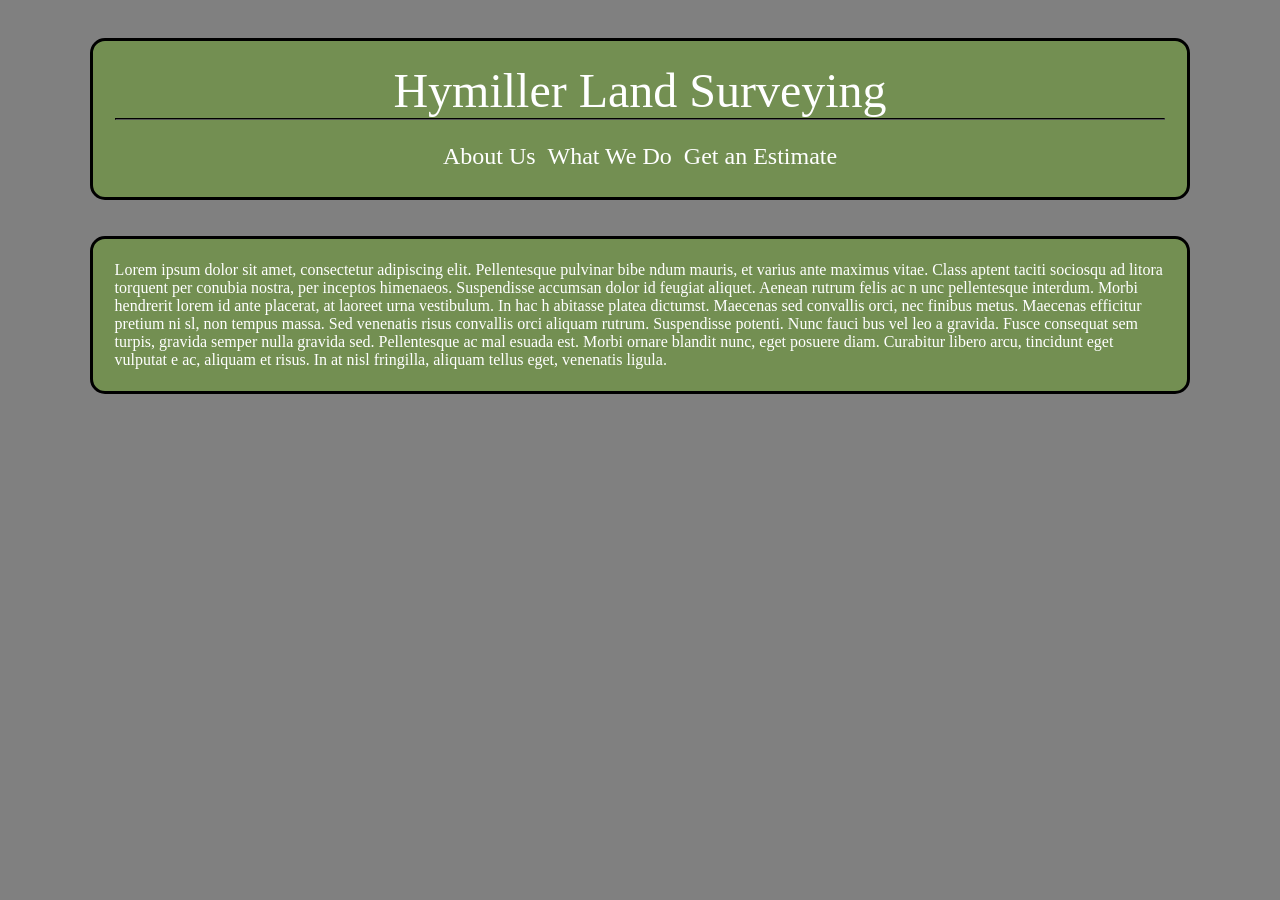
==== about-us.html @ 79c79054 "Update about-us.html" ====
<!DOCTYPE html>
<html>
  <head>
    <title>About Us</title>
    <link rel="stylesheet" href="style.css" >
  </head>
  <body>
    <div id="header">
  <span>Hymiller Land Surveying</span>
  <hr>
  <span class="links"><a href="https://studentkh-ya.github.io/hymiller-surveying/about-us.html">About Us</a></span>
  <span class="links"><a href="https://studentkh-ya.github.io/hymiller-surveying/what-we-do.html">What We Do</a></span>
  <span class="links"><a href="https://studentkh-ya.github.io/hymiller-surveying/contact-us.html">Get an Estimate</a></span> 
</div>
<br>
<br>
<div class="info_div">Lorem ipsum dolor sit amet, consectetur adipiscing elit. Pellentesque pulvinar bibe
  ndum mauris, et varius ante maximus vitae. Class aptent taciti sociosqu ad litora torquent per conubia 
  nostra, per inceptos himenaeos. Suspendisse accumsan dolor id feugiat aliquet. Aenean rutrum felis ac n
  unc pellentesque interdum. Morbi hendrerit lorem id ante placerat, at laoreet urna vestibulum. In hac h
  abitasse platea dictumst. Maecenas sed convallis orci, nec finibus metus. Maecenas efficitur pretium ni
  sl, non tempus massa. Sed venenatis risus convallis orci aliquam rutrum. Suspendisse potenti. Nunc fauci
  bus vel leo a gravida. Fusce consequat sem turpis, gravida semper nulla gravida sed. Pellentesque ac mal
  esuada est. Morbi ornare blandit nunc, eget posuere diam. Curabitur libero arcu, tincidunt eget vulputat
  e ac, aliquam et risus. In at nisl fringilla, aliquam tellus eget, venenatis ligula.</div>
  </body>
</html>
---- style.css ----
body{
  background-color:grey;
  margin:0px;
  padding:7%;
  padding-top:3%;
  z-index:0;
}
#back img{
  position:absolute;
  top:0px;
  right:0px;
  width:100%;
  height:100%;
  z-index:-100;
}
#filter{
  width:100%;
  height:100vh;
  background-color:rgba(211,2111,2111,.3);
  position:absolute;
  top:0px;
  left:0px;
  z-index:-99;
}
#header{
  max-height:30vh;
  background-color:#738F52;
  padding:2%;
  border:solid;
  border-color:black;
  border-radius:15px;
  font-size:300%;
  color:white;
  text-align:center;
}
.links{
  font-size:50%;
}
.info_div{
  background-color:#738f52;
  padding:2%;
  border:solid;
  border-color:black;
  border-radius:15px;
  font-size:100%;
  color:white;
  text-align:left;
}
hr{
  padding:0px;
  margin:0px;
  border-color:#000000;
}
a{
  color:white;
  text-decoration:none;
  
}
a:hover {
  color: black;
  text-decoration: underline;
}
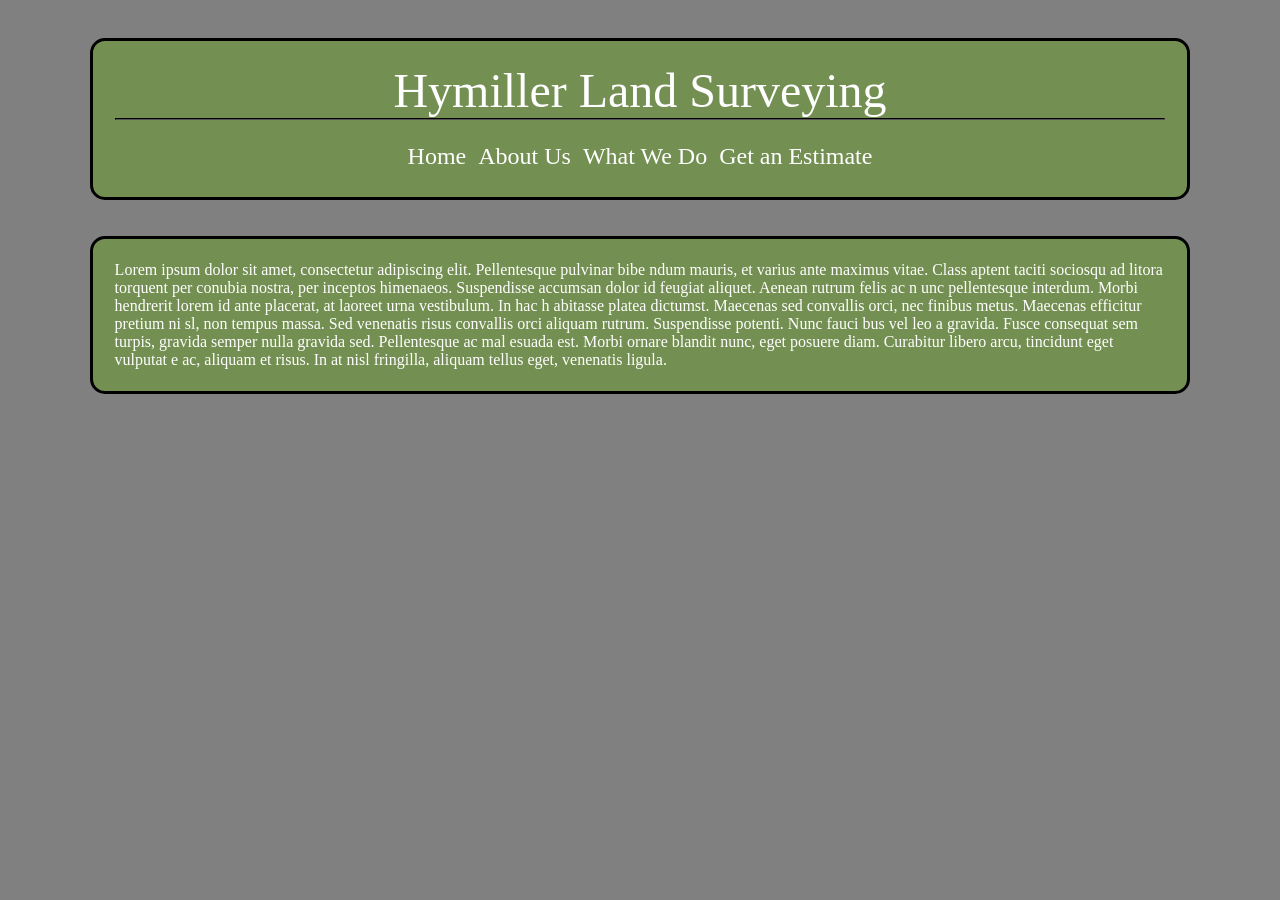
==== commit 680daa55: "Update about-us.html" ====
--- a/about-us.html
+++ b/about-us.html
@@ -8,6 +8,7 @@
     <div id="header">
   <span>Hymiller Land Surveying</span>
   <hr>
+  <span class="links"><a href="https://studentkh-ya.github.io/hymiller-surveying/index.html">Home</a></span>
   <span class="links"><a href="https://studentkh-ya.github.io/hymiller-surveying/about-us.html">About Us</a></span>
   <span class="links"><a href="https://studentkh-ya.github.io/hymiller-surveying/what-we-do.html">What We Do</a></span>
   <span class="links"><a href="https://studentkh-ya.github.io/hymiller-surveying/contact-us.html">Get an Estimate</a></span> 
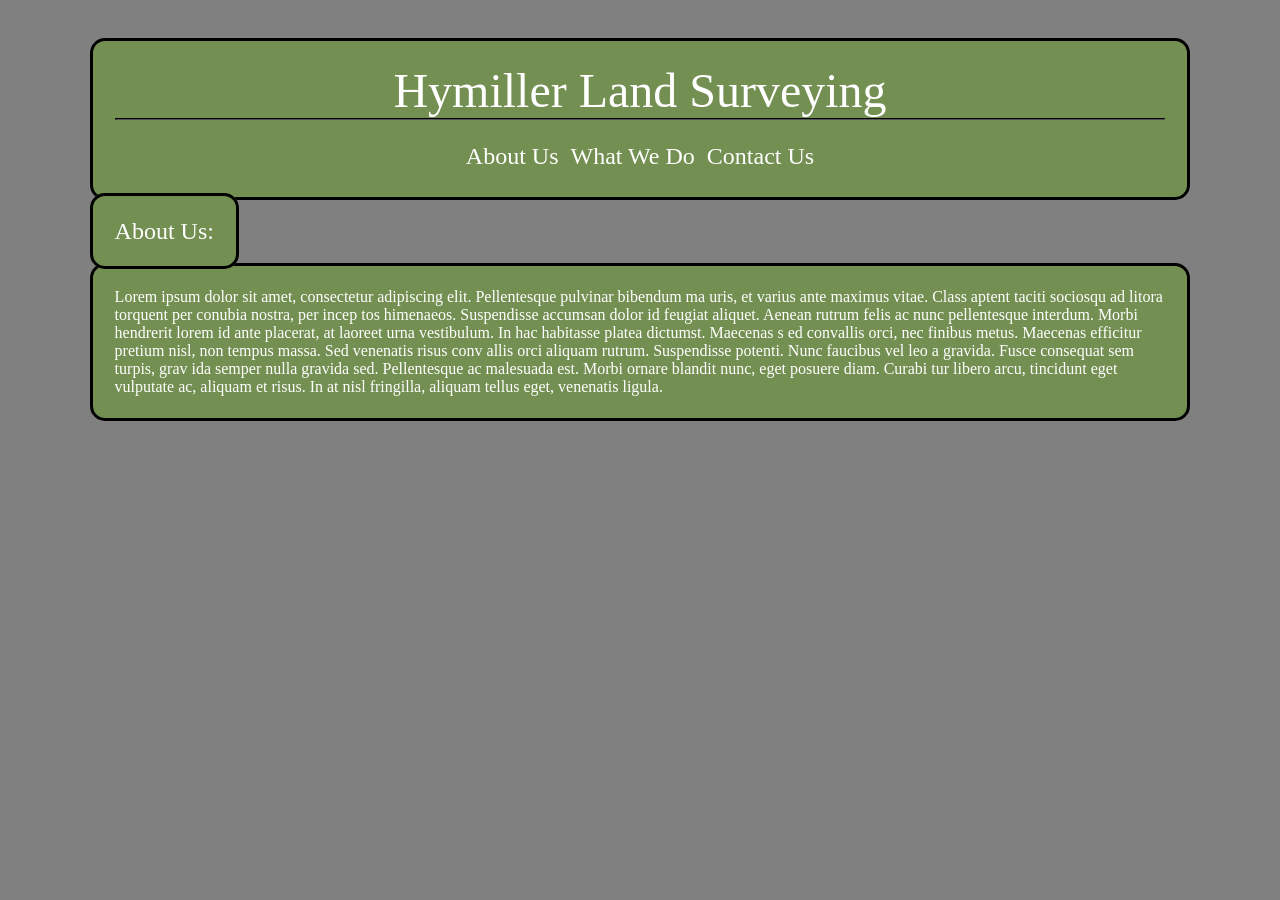
==== commit 34ed36ce: "Update about-us.html" ====
--- a/about-us.html
+++ b/about-us.html
@@ -8,21 +8,23 @@
     <div id="header">
   <span>Hymiller Land Surveying</span>
   <hr>
-  <span class="links"><a href="https://studentkh-ya.github.io/hymiller-surveying/index.html">Home</a></span>
   <span class="links"><a href="https://studentkh-ya.github.io/hymiller-surveying/about-us.html">About Us</a></span>
   <span class="links"><a href="https://studentkh-ya.github.io/hymiller-surveying/what-we-do.html">What We Do</a></span>
-  <span class="links"><a href="https://studentkh-ya.github.io/hymiller-surveying/contact-us.html">Get an Estimate</a></span> 
+  <span class="links"><a href="https://studentkh-ya.github.io/hymiller-surveying/contact-us.html">Contact Us</a></span> 
 </div>
 <br>
+<span class="info_div" style="font-size:150%;">About Us:</span>
+
+
 <br>
-<div class="info_div">Lorem ipsum dolor sit amet, consectetur adipiscing elit. Pellentesque pulvinar bibe
-  ndum mauris, et varius ante maximus vitae. Class aptent taciti sociosqu ad litora torquent per conubia 
-  nostra, per inceptos himenaeos. Suspendisse accumsan dolor id feugiat aliquet. Aenean rutrum felis ac n
-  unc pellentesque interdum. Morbi hendrerit lorem id ante placerat, at laoreet urna vestibulum. In hac h
-  abitasse platea dictumst. Maecenas sed convallis orci, nec finibus metus. Maecenas efficitur pretium ni
-  sl, non tempus massa. Sed venenatis risus convallis orci aliquam rutrum. Suspendisse potenti. Nunc fauci
-  bus vel leo a gravida. Fusce consequat sem turpis, gravida semper nulla gravida sed. Pellentesque ac mal
-  esuada est. Morbi ornare blandit nunc, eget posuere diam. Curabitur libero arcu, tincidunt eget vulputat
-  e ac, aliquam et risus. In at nisl fringilla, aliquam tellus eget, venenatis ligula.</div>
+<br>
+<div class="info_div">Lorem ipsum dolor sit amet, consectetur adipiscing elit. Pellentesque pulvinar bibendum ma
+  uris, et varius ante maximus vitae. Class aptent taciti sociosqu ad litora torquent per conubia nostra, per incep
+  tos himenaeos. Suspendisse accumsan dolor id feugiat aliquet. Aenean rutrum felis ac nunc pellentesque interdum.
+  Morbi hendrerit lorem id ante placerat, at laoreet urna vestibulum. In hac habitasse platea dictumst. Maecenas s
+  ed convallis orci, nec finibus metus. Maecenas efficitur pretium nisl, non tempus massa. Sed venenatis risus conv
+  allis orci aliquam rutrum. Suspendisse potenti. Nunc faucibus vel leo a gravida. Fusce consequat sem turpis, grav
+  ida semper nulla gravida sed. Pellentesque ac malesuada est. Morbi ornare blandit nunc, eget posuere diam. Curabi
+  tur libero arcu, tincidunt eget vulputate ac, aliquam et risus. In at nisl fringilla, aliquam tellus eget, venenatis ligula.</div>
   </body>
 </html>
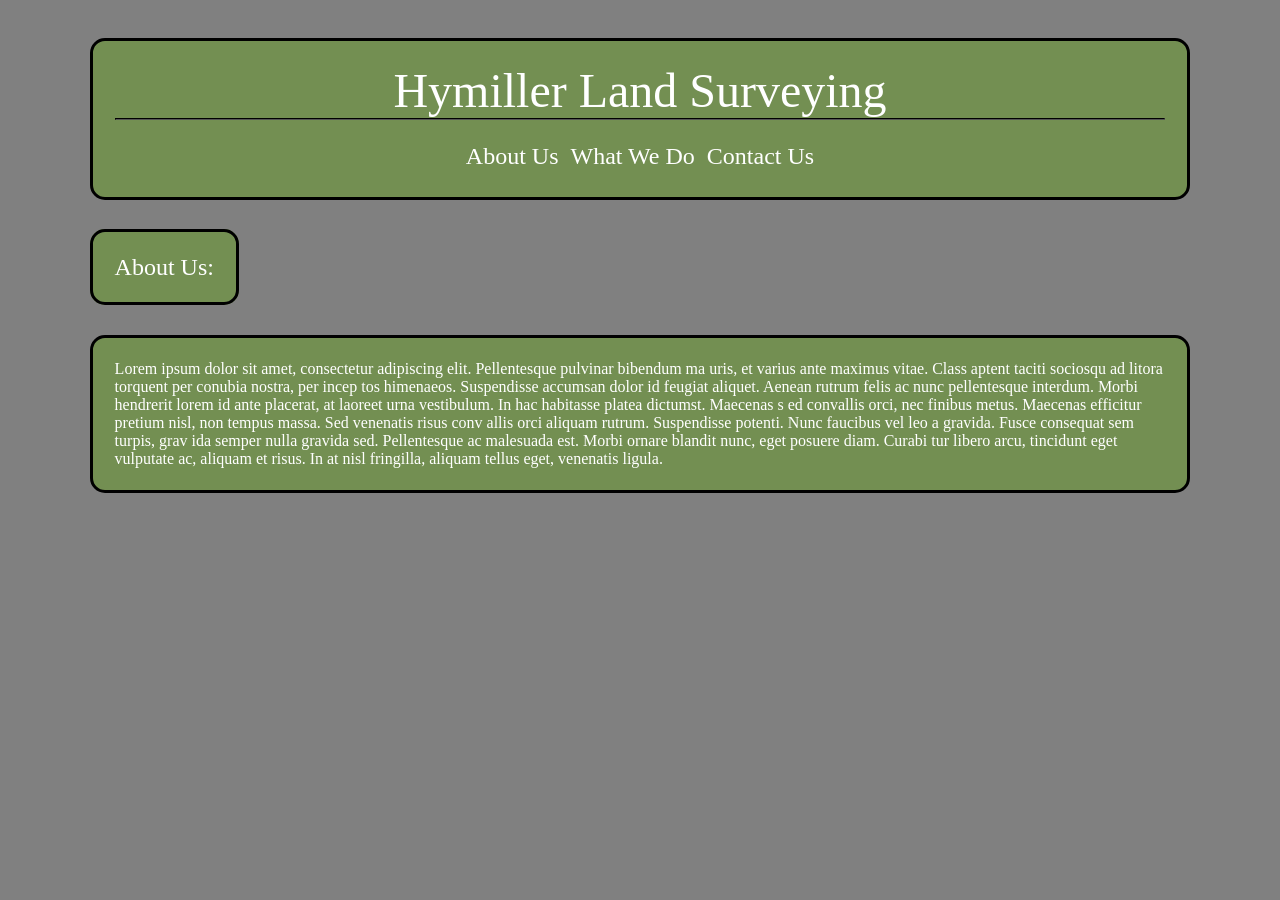
==== commit 99a168ff: "Update about-us.html" ====
--- a/about-us.html
+++ b/about-us.html
@@ -13,9 +13,11 @@
   <span class="links"><a href="https://studentkh-ya.github.io/hymiller-surveying/contact-us.html">Contact Us</a></span> 
 </div>
 <br>
+<br>    
+<br>
 <span class="info_div" style="font-size:150%;">About Us:</span>
-
-
+<br>
+<br>
 <br>
 <br>
 <div class="info_div">Lorem ipsum dolor sit amet, consectetur adipiscing elit. Pellentesque pulvinar bibendum ma
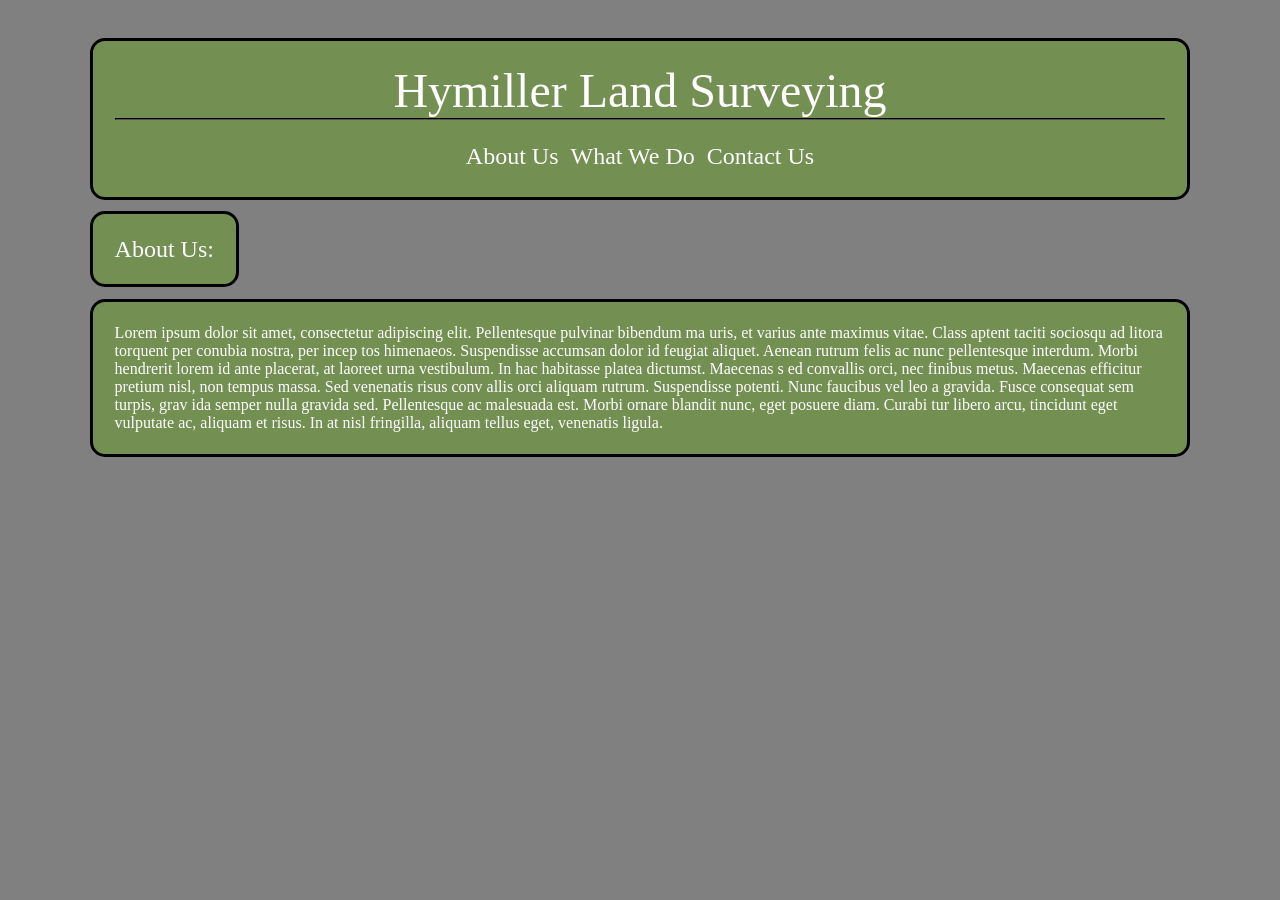
==== commit 35b4832c: "Clean up About Us section formatting Removed extra line breaks in the About Us section." ====
--- a/about-us.html
+++ b/about-us.html
@@ -12,11 +12,9 @@
   <span class="links"><a href="https://studentkh-ya.github.io/hymiller-surveying/what-we-do.html">What We Do</a></span>
   <span class="links"><a href="https://studentkh-ya.github.io/hymiller-surveying/contact-us.html">Contact Us</a></span> 
 </div>
-<br>
 <br>    
 <br>
 <span class="info_div" style="font-size:150%;">About Us:</span>
-<br>
 <br>
 <br>
 <br>
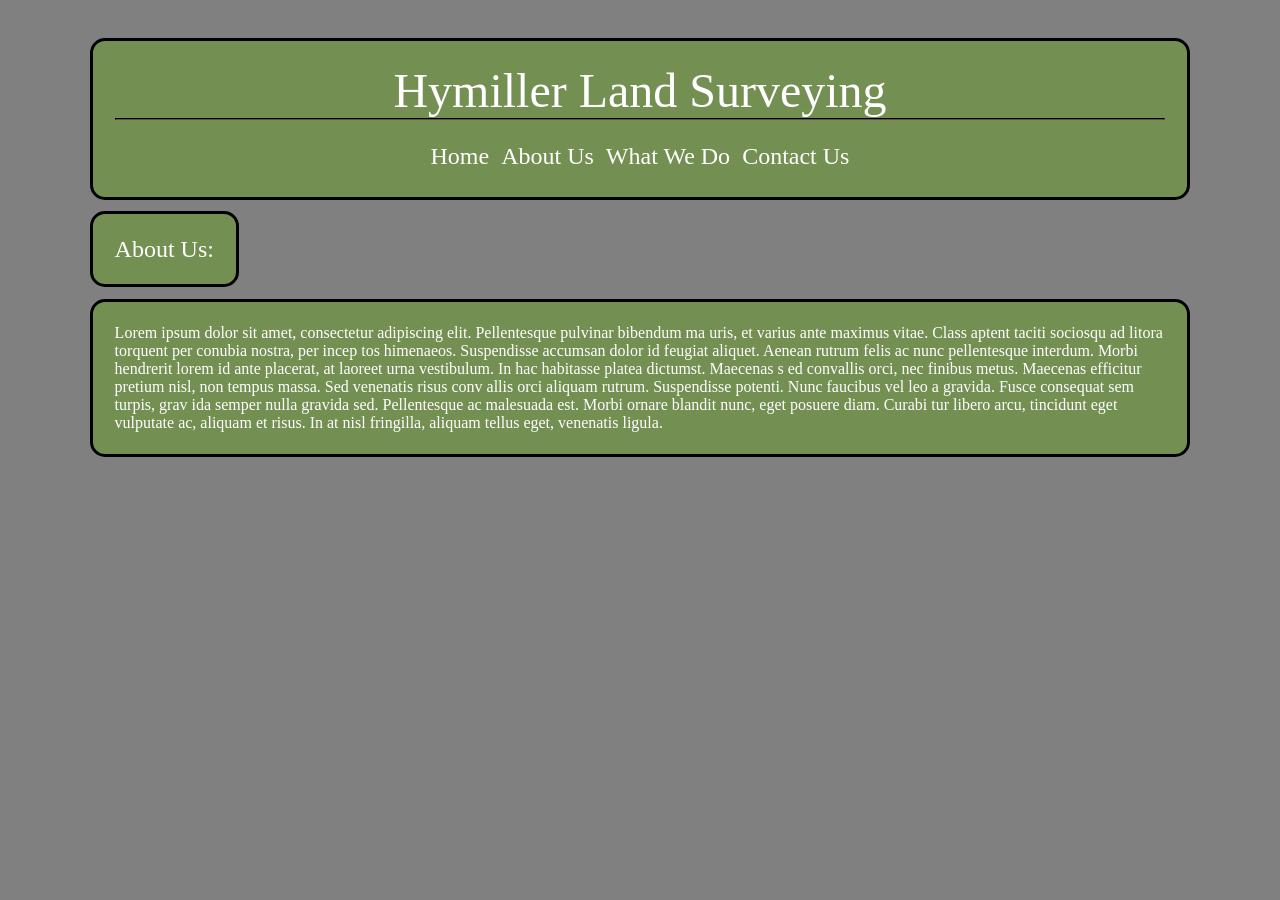
==== commit e22d252c: "Update about-us.html" ====
--- a/about-us.html
+++ b/about-us.html
@@ -8,6 +8,7 @@
     <div id="header">
   <span>Hymiller Land Surveying</span>
   <hr>
+  <span class="links"><a href="https://studentkh-ya.github.io/hymiller-surveying/">Home</a></span>
   <span class="links"><a href="https://studentkh-ya.github.io/hymiller-surveying/about-us.html">About Us</a></span>
   <span class="links"><a href="https://studentkh-ya.github.io/hymiller-surveying/what-we-do.html">What We Do</a></span>
   <span class="links"><a href="https://studentkh-ya.github.io/hymiller-surveying/contact-us.html">Contact Us</a></span> 
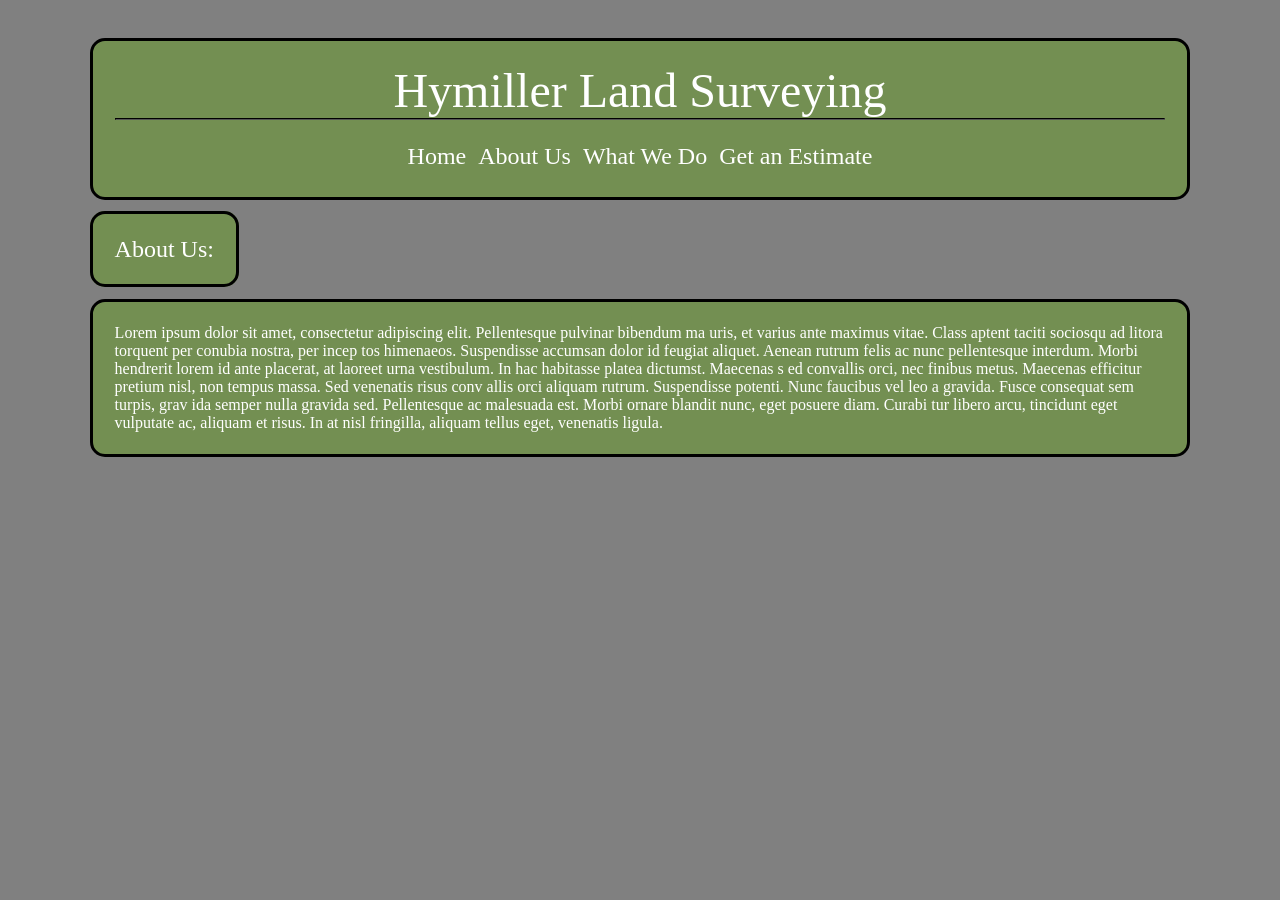
==== commit 7045f99e: "Replace 'Contact Us' link with 'Get an Estimate'" ====
--- a/about-us.html
+++ b/about-us.html
@@ -11,7 +11,7 @@
   <span class="links"><a href="https://studentkh-ya.github.io/hymiller-surveying/">Home</a></span>
   <span class="links"><a href="https://studentkh-ya.github.io/hymiller-surveying/about-us.html">About Us</a></span>
   <span class="links"><a href="https://studentkh-ya.github.io/hymiller-surveying/what-we-do.html">What We Do</a></span>
-  <span class="links"><a href="https://studentkh-ya.github.io/hymiller-surveying/contact-us.html">Contact Us</a></span> 
+  <span class="links"><a href="https://studentkh-ya.github.io/hymiller-surveying/get-an-estimate.html">Get an Estimate</a></span> 
 </div>
 <br>    
 <br>
